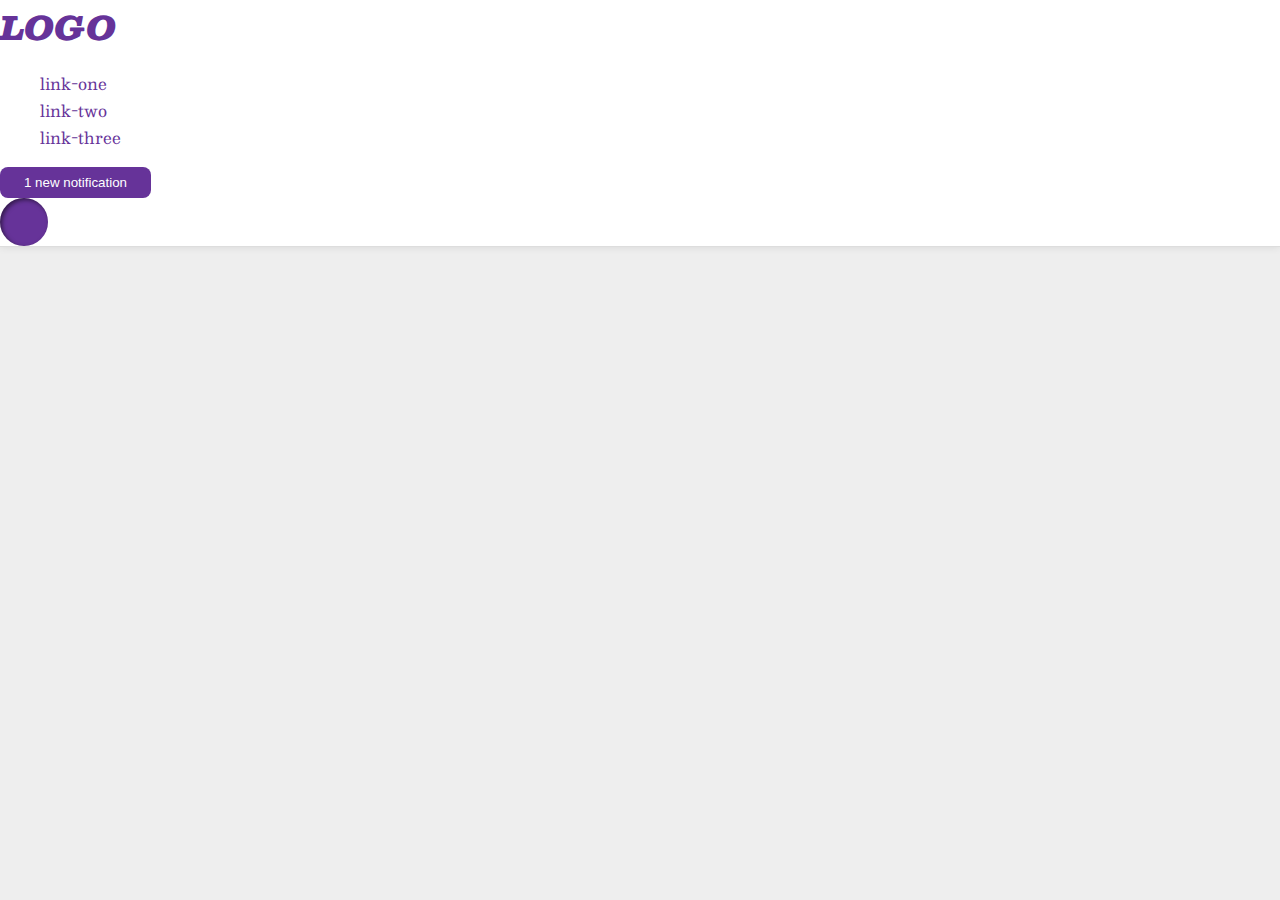
==== css/foundations/flex/03-flex-header-2/index.html @ ddbe1c9b "moved foundations directory to new css directory for proper categorization" ====
<!DOCTYPE html>
<html lang="en">
  <head>
    <meta charset="UTF-8">
    <meta http-equiv="X-UA-Compatible" content="IE=edge">
    <meta name="viewport" content="width=device-width, initial-scale=1.0">
    <title>Flex Header 2</title>
    <link rel="stylesheet" href="style.css">
  </head>
  <body>
    <div class="header">
      <div class="logo">
        LOGO
      </div>
      <ul class="links">
        <li><a href="https://google.com">link-one</a></li>
        <li><a href="https://google.com">link-two</a></li>
        <li><a href="https://google.com">link-three</a></li>
      </ul>
      <button class="notifications">
        1 new notification
      </button>
      <div class="profile-image"></div>
    </div>
  </body>
</html>
---- css/foundations/flex/03-flex-header-2/style.css ----
/* this is some magical font-importing.  
you'll learn about it later. */
@import url('https://fonts.googleapis.com/css2?family=Besley:ital,wght@0,400;1,900&display=swap');

body {
  margin: 0;
  background: #eee;
  font-family: Besley, serif;
}

.header {
  background: white;
  border-bottom: 1px solid #ddd;
  box-shadow: 0 0 8px rgba(0,0,0,.1);
}

.profile-image {
  background: rebeccapurple;
  box-shadow: inset 2px 2px 4px rgba(0,0,0,.5);
  border-radius: 50%;
  width: 48px;
  height: 48px;
}

.logo {
  color: rebeccapurple;
  font-size: 32px;
  font-weight: 900;
  font-style: italic;
}

button {
  border: none;
  border-radius: 8px;
  background: rebeccapurple;
  color: white;
  padding: 8px 24px;
}

a {
  /* this removes the line under our links */
  text-decoration: none;
  color: rebeccapurple;
}

ul {
  list-style-type: none;
}
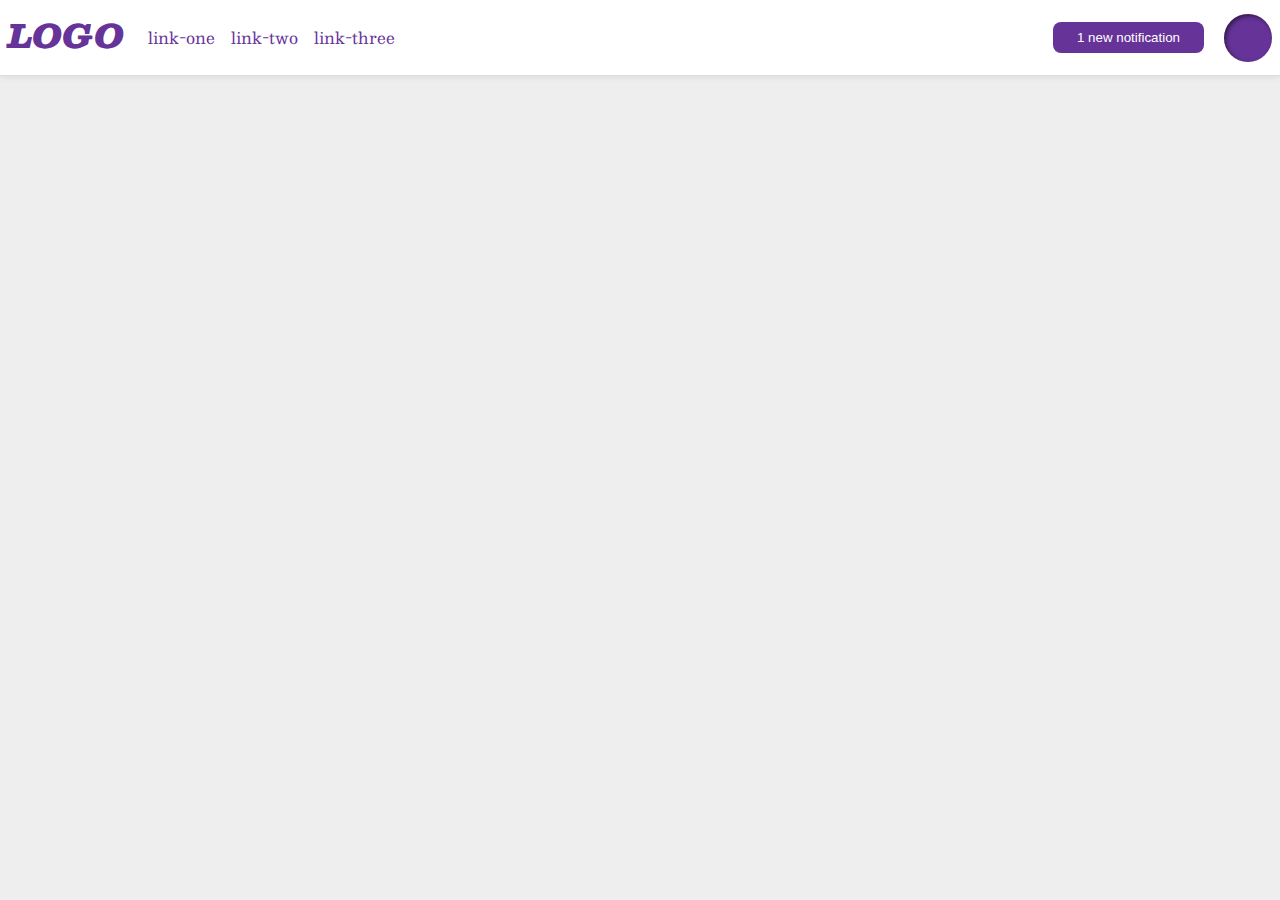
==== commit 03da36f8: "html/css solutions added" ====
--- a/css/foundations/flex/03-flex-header-2/index.html
+++ b/css/foundations/flex/03-flex-header-2/index.html
@@ -17,10 +17,12 @@
         <li><a href="https://google.com">link-two</a></li>
         <li><a href="https://google.com">link-three</a></li>
       </ul>
-      <button class="notifications">
-        1 new notification
-      </button>
-      <div class="profile-image"></div>
+      <div class="right-container">
+        <button class="notifications">
+          1 new notification
+        </button>
+        <div class="profile-image"></div>
+      </div>
     </div>
   </body>
 </html>--- a/css/foundations/flex/03-flex-header-2/style.css
+++ b/css/foundations/flex/03-flex-header-2/style.css
@@ -8,10 +8,13 @@
   font-family: Besley, serif;
 }
 
-.header {
+.header { 
   background: white;
   border-bottom: 1px solid #ddd;
   box-shadow: 0 0 8px rgba(0,0,0,.1);
+  display: flex;
+  justify-content: center;
+  padding: 8px;
 }
 
 .profile-image {
@@ -27,6 +30,24 @@
   font-size: 32px;
   font-weight: 900;
   font-style: italic;
+  /* margin-right: 0; */
+}
+
+.links {
+  display: flex;
+  padding-left: 0;
+  margin-left: 8px;
+  /* border: 1px solid #000; */
+}
+
+.links li {
+  margin-left: 16px;
+}
+
+.right-container {
+  display: flex;
+  align-items: center;
+  margin-left: auto;
 }
 
 button {
@@ -35,6 +56,11 @@
   background: rebeccapurple;
   color: white;
   padding: 8px 24px;
+  margin-right: 20px;
+}
+
+.notifications, .profile-image {
+  flex-shrink: 0;
 }
 
 a {
